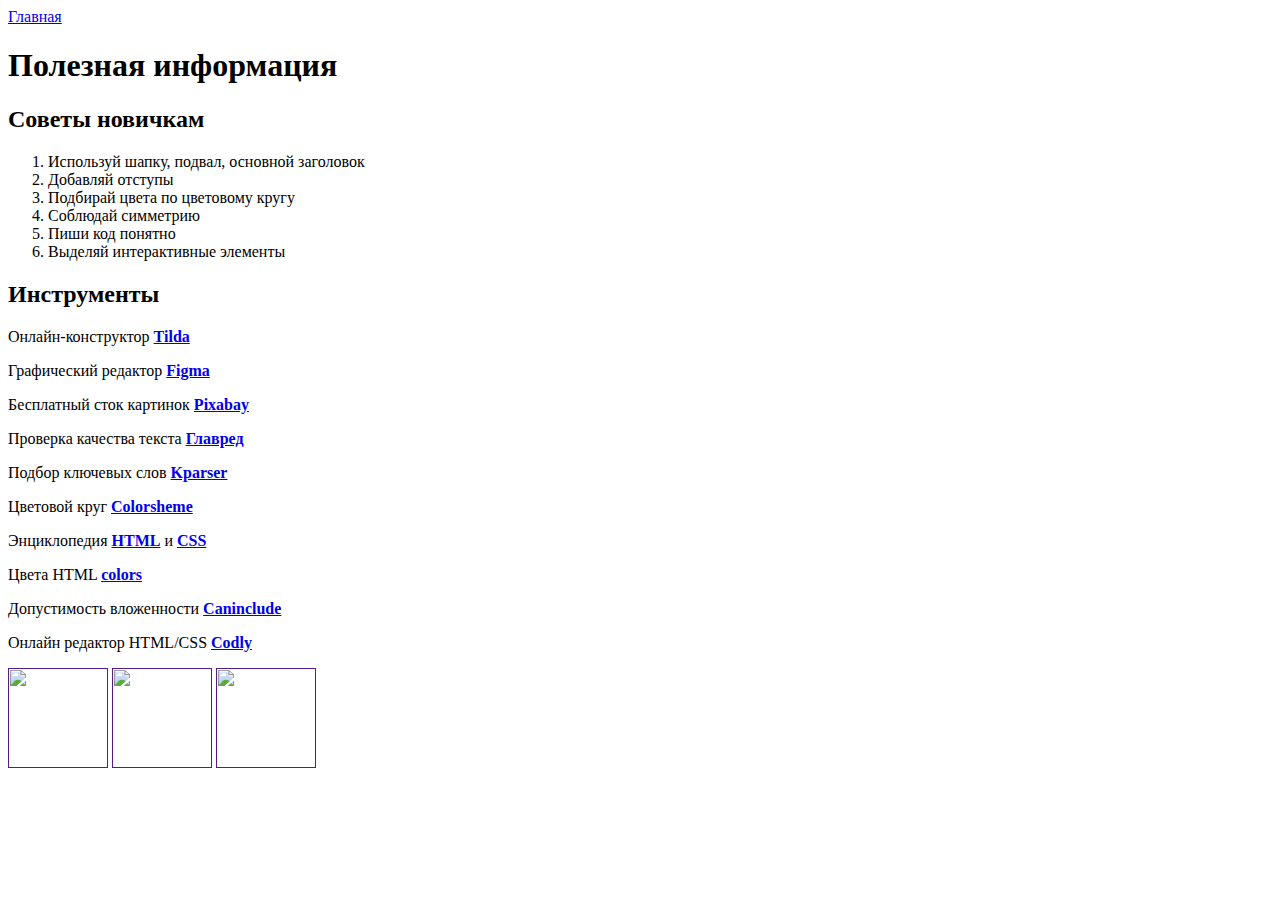
==== info.html @ 741bef97 "Create info.html" ====
<html>
  <head>
    <title>Полезная информация</title>
    <link rel="stylesheet" href="style.css"/>
  </head>
  <body>
    <header>
      <a class="link-header" href="index.html">Главная</a>
    </header>
    <main>
      <h1>Полезная информация</h1>
      <h2>Советы новичкам</h2>
      <ol>
        <li>Используй шапку, подвал, основной заголовок</li>
        <li>Добавляй отступы</li>
        <li>Подбирай цвета по цветовому кругу</li>
        <li>Соблюдай симметрию</li>
        <li>Пиши код понятно</li>
        <li>Выделяй интерактивные элементы</li>
      </ol>
      <h2>Инструменты</h2>
      <p>Онлайн-конструктор <a class="link-text" href="https://tilda.cc/ru/"><b>Tilda</b></a></p>
      <p>Графический редактор <a class="link-text" href="https://www.figma.com/"><b>Figma</b></a></p>
      <p>Бесплатный сток картинок <a class="link-text" href="https://pixabay.com/"><b>Pixabay</b></a></p>
      <p>Проверка качества текста <a class="link-text" href="https://glvrd.ru/"><b>Главред</b></a></p>
      <p>Подбор ключевых слов <a class="link-text" href="https://kparser.com/"><b>Kparser</b></a></p>
      <p>Цветовой круг <a class="link-text" href="https://colorscheme.ru/"><b>Colorsheme</b></a></p>
      <p>Энциклопедия <a class="link-text" href="http://htmlbook.ru/html"><b>HTML</b></a> и <a class="link-text" href="http://htmlbook.ru/css"><b>CSS</b></a></p>
      <p>Цвета HTML <a class="link-text" href="https://colorscheme.ru/html-colors.html"><b>colors</b></a></p>
      <p>Допустимость вложенности <a class="link-text" href="https://caninclude.glitch.me/"><b>Caninclude</b></a></p>
      <p>Онлайн редактор HTML/CSS <a  class="link-text" href="https://codly.ru/"><b>Codly</b></a></p>
    </main>
    <footer>
      <a class="social" href=""><img src="/uploads/2021/04/social1_0_1618254571.png" width="100px" height="100px"/></a>
      <a class="social" href=""><img src="/uploads/2021/04/Group%201_0_1618254571.png" width="100px" height="100px"/></a>
      <a class="social" href=""><img src="/uploads/2021/04/social3_0_1618254571.png" width="100px" height="100px"/></a>
    </footer>
  </body>
</html>
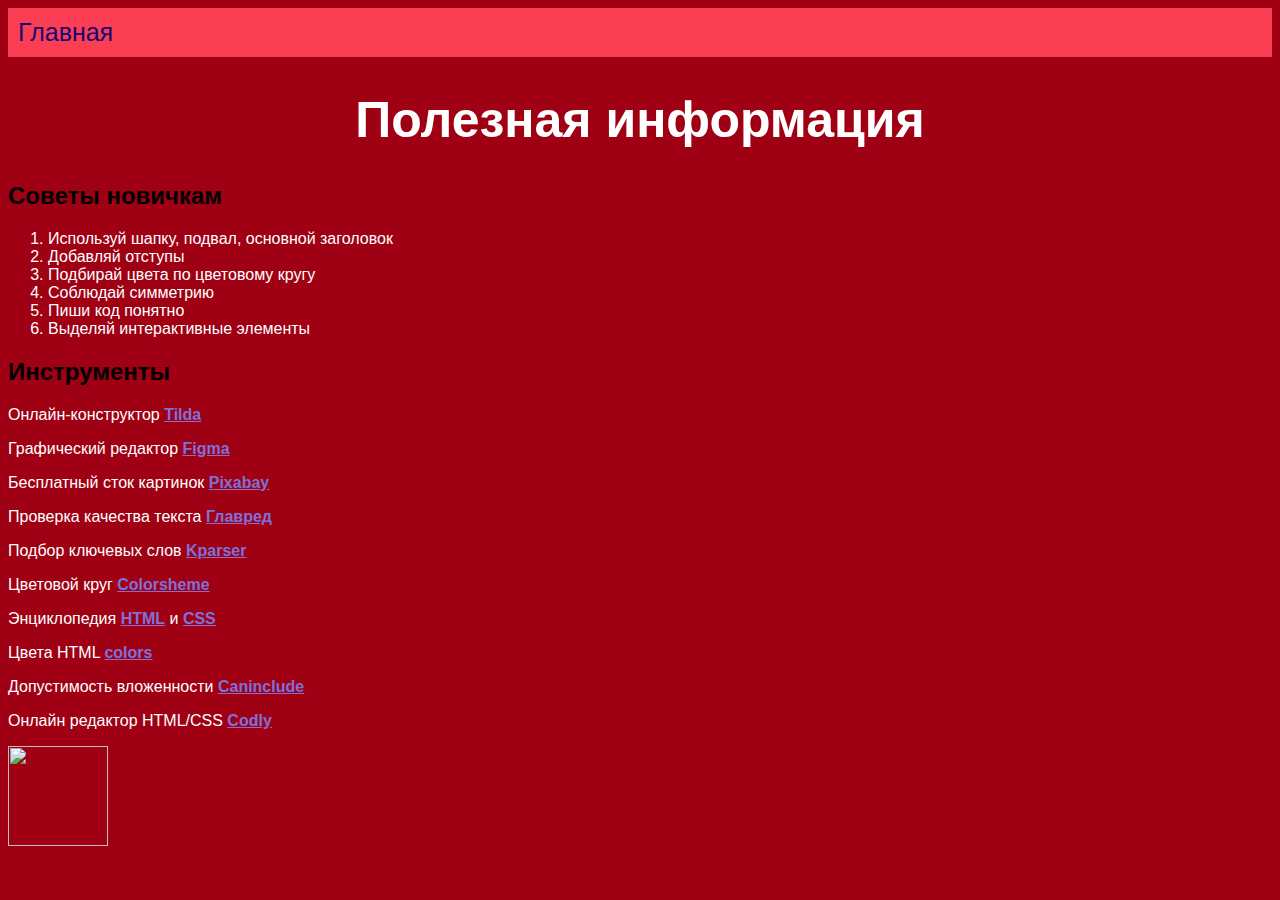
==== commit 51067079: "Update info.html" ====
--- a/info.html
+++ b/info.html
@@ -31,9 +31,7 @@
       <p>Онлайн редактор HTML/CSS <a  class="link-text" href="https://codly.ru/"><b>Codly</b></a></p>
     </main>
     <footer>
-      <a class="social" href=""><img src="/uploads/2021/04/social1_0_1618254571.png" width="100px" height="100px"/></a>
-      <a class="social" href=""><img src="/uploads/2021/04/Group%201_0_1618254571.png" width="100px" height="100px"/></a>
-      <a class="social" href=""><img src="/uploads/2021/04/social3_0_1618254571.png" width="100px" height="100px"/></a>
+      <a class="social" href="https://vk.com/denhikpop"><img src="/uploads/2021/04/Group%201_0_1618254571.png" width="100px" height="100px"/></a>
     </footer>
   </body>
 </html>
--- a/style.css
+++ b/style.css
@@ -0,0 +1,52 @@
+body {
+    font-family: sans-serif;
+    background-color: 	#9F0013;
+}
+h1{
+    text-align: center;
+    font-size:50px;
+    color:white;
+}
+header{
+    background-color: #FA3E54;
+    padding: 10px;
+}
+header a{
+    text-decoration: none;
+    font-size: 25px;
+    color: #190773;
+
+}
+nav a{
+    text-decoration: none;
+    margin: 10px;
+    padding: 5px;
+    border: 3px solid #FFD940;
+    border-radius: 10px;
+    color: #8170D8;
+}
+nav a:hover{
+    border: 3px solid #3016B0;
+    background-color: #FFD940;
+}
+nav{
+    margin-top: 10px;
+}
+ul{
+    color:white;
+}
+.icon{
+    height: 28px;
+    width: 30px;
+    position: relative;
+    top: 8px;
+}
+p{
+    color: white;
+}
+a{
+    color:#8170D8;
+}
+ol{
+    color: white;
+}
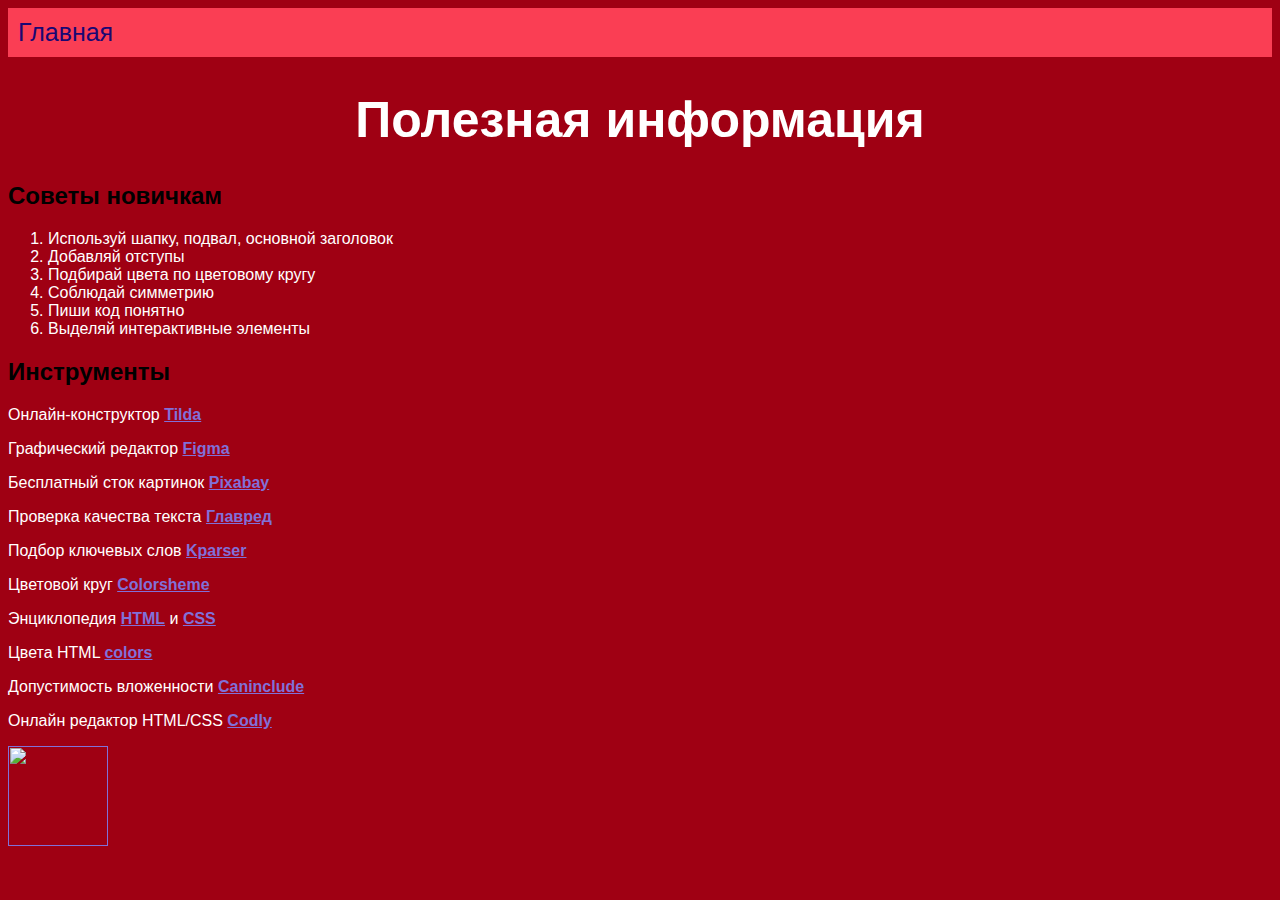
==== commit 167136e4: "Update info.html" ====
--- a/info.html
+++ b/info.html
@@ -31,7 +31,7 @@
       <p>Онлайн редактор HTML/CSS <a  class="link-text" href="https://codly.ru/"><b>Codly</b></a></p>
     </main>
     <footer>
-      <a class="social" href="https://vk.com/denhikpop"><img src="/uploads/2021/04/Group%201_0_1618254571.png" width="100px" height="100px"/></a>
+      <a class="social" href=""><img src="/uploads/2021/04/Group%201_0_1618254571.png" width="100px" height="100px"/></a>
     </footer>
   </body>
 </html>
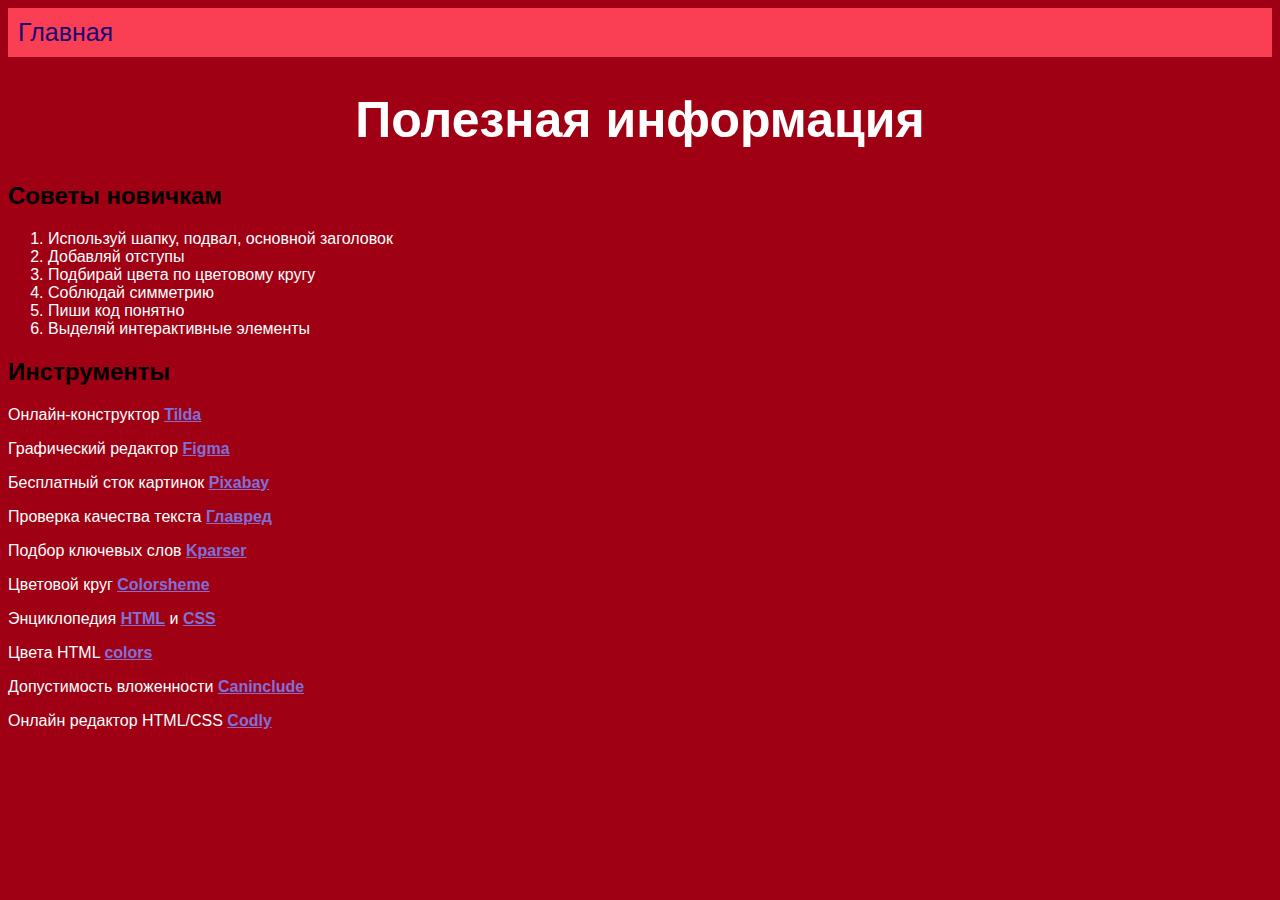
==== commit 41b3193a: "Update info.html" ====
--- a/info.html
+++ b/info.html
@@ -31,7 +31,6 @@
       <p>Онлайн редактор HTML/CSS <a  class="link-text" href="https://codly.ru/"><b>Codly</b></a></p>
     </main>
     <footer>
-      <a class="social" href=""><img src="/uploads/2021/04/Group%201_0_1618254571.png" width="100px" height="100px"/></a>
     </footer>
   </body>
 </html>
